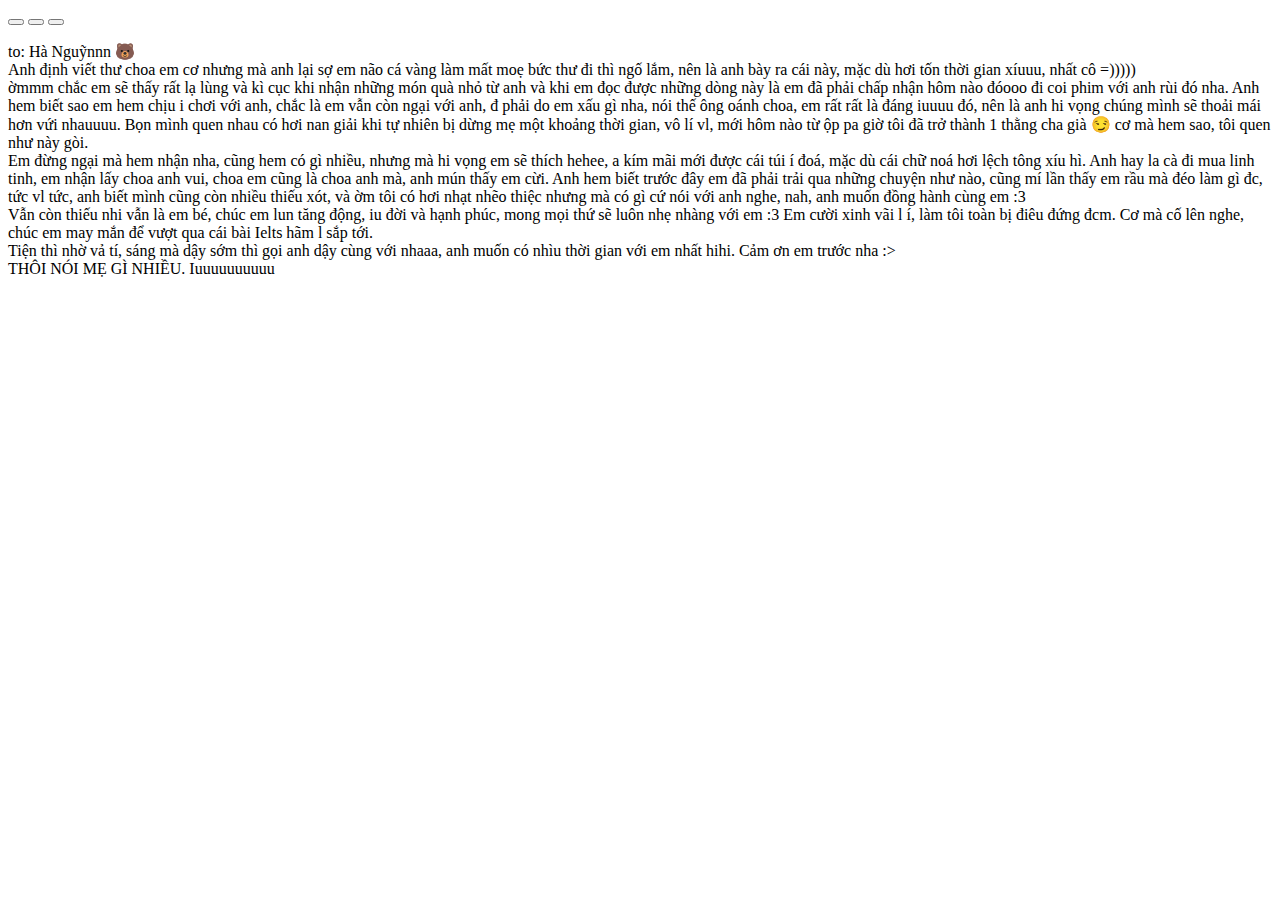
==== thu.html @ fafbeeed "first commit" ====
<!DOCTYPE html> 
<html lang="en">
<head>
	<meta charset="UTF-8">
	<title> CHO EM IUUUU </title>
	<!-- style sheet -->
	<link href="css/bash.css" rel="stylesheet">
	<!-- Tab icon -->
    <link rel="icon" href="../img/CJM.png">
    <!-- fonts -->
    <link href="https://fonts.googleapis.com/css?family=Amatic+SC|Sacramento" rel="stylesheet">
    <!-- Jquery -->
    <script
  src="https://code.jquery.com/jquery-3.3.1.min.js"
  integrity="sha256-FgpCb/KJQlLNfOu91ta32o/NMZxltwRo8QtmkMRdAu8="
  crossorigin="anonymous"></script>
    <!-- link to typed JS library -->
    <script src="js/typed.js"></script>

    <!-- Javascript -->
	<script src="js/bash.js"></script>

</head>
	
<body>
	<main>
	<section class="browser">
	  <div class="browserbar">
	    <button class="close"></button>
	    <button class="min"></button>
	    <button class="max"></button>
	  </div>
	  <!-- typed text in paragraphs -->
	  <div id="space">
	  <div id="typed-strings">
		<p>
			to: <span class="word"> Hà Nguỹnnn 🐻 </span>
<br>
			Anh định viết thư choa em cơ nhưng mà anh lại sợ em não cá vàng làm mất moẹ bức thư đi thì ngố lắm, nên là anh bày ra cái này, mặc dù hơi tốn thời gian xíuuu, nhất cô =))))) <br> ờmmm chắc em sẽ thấy rất lạ lùng và kì cục khi nhận những món quà nhỏ từ anh và khi em đọc được những dòng này là em đã phải chấp nhận hôm nào đóooo đi coi phim với anh rùi đó nha. Anh hem biết sao em hem chịu i chơi với anh, chắc là em vẫn còn ngại với anh, đ phải do em xấu gì nha, nói thế ông oánh choa, em rất rất là đáng iuuuu đó, nên là anh hi vọng chúng mình sẽ thoải mái hơn vứi nhauuuu. Bọn mình quen nhau có hơi nan giải khi tự nhiên bị dừng mẹ một khoảng thời gian, vô lí vl, mới hôm nào từ ộp pa giờ tôi đã trở thành 1 thằng cha già 😏 cơ mà hem sao, tôi quen như này gòi.
			<br>Em đừng ngại mà hem nhận nha, cũng hem có gì nhiều, nhưng mà hi vọng em sẽ thích hehee, a kím mãi mới được cái túi í đoá, mặc dù cái chữ noá hơi lệch tông xíu hì. Anh hay la cà đi mua linh tinh, em nhận lấy choa anh vui, choa em cũng là choa anh mà, anh mún thấy em cừi. Anh hem biết trước đây em đã phải trải qua những chuyện như nào, cũng mí lần thấy em rầu mà đéo làm gì đc, tức vl tức, anh biết mình cũng còn nhiều thiếu xót, và ờm tôi có hơi nhạt nhẽo thiệc nhưng mà có gì cứ nói với anh nghe, nah, anh muốn đồng hành cùng em :3
			<br>Vẫn còn thiếu nhi vẫn là em bé, chúc em lun tăng động, iu đời và hạnh phúc, mong mọi thứ sẽ luôn nhẹ nhàng với em :3 Em cười xinh vãi l í, làm tôi toàn bị điêu đứng đcm. Cơ mà cố lên nghe, chúc em may mắn để vượt qua cái bài Ielts hãm l sắp tới.
			<br>
			
			Tiện thì nhờ vả tí, sáng mà dậy sớm thì gọi anh dậy cùng với nhaaa, anh muốn có nhìu thời gian với em nhất hihi. Cảm ơn em trước nha :>
			<br>
			<span class="word"> THÔI NÓI MẸ GÌ NHIỀU. Iuuuuuuuuuu</span>
			
			</p>


	</div>

	<span id="typed"></span>
</div>
	  
	</section>
</main>



	



<!-- Using type.js library to create typing effects this library is included in JS file  -->
</body>
</html>
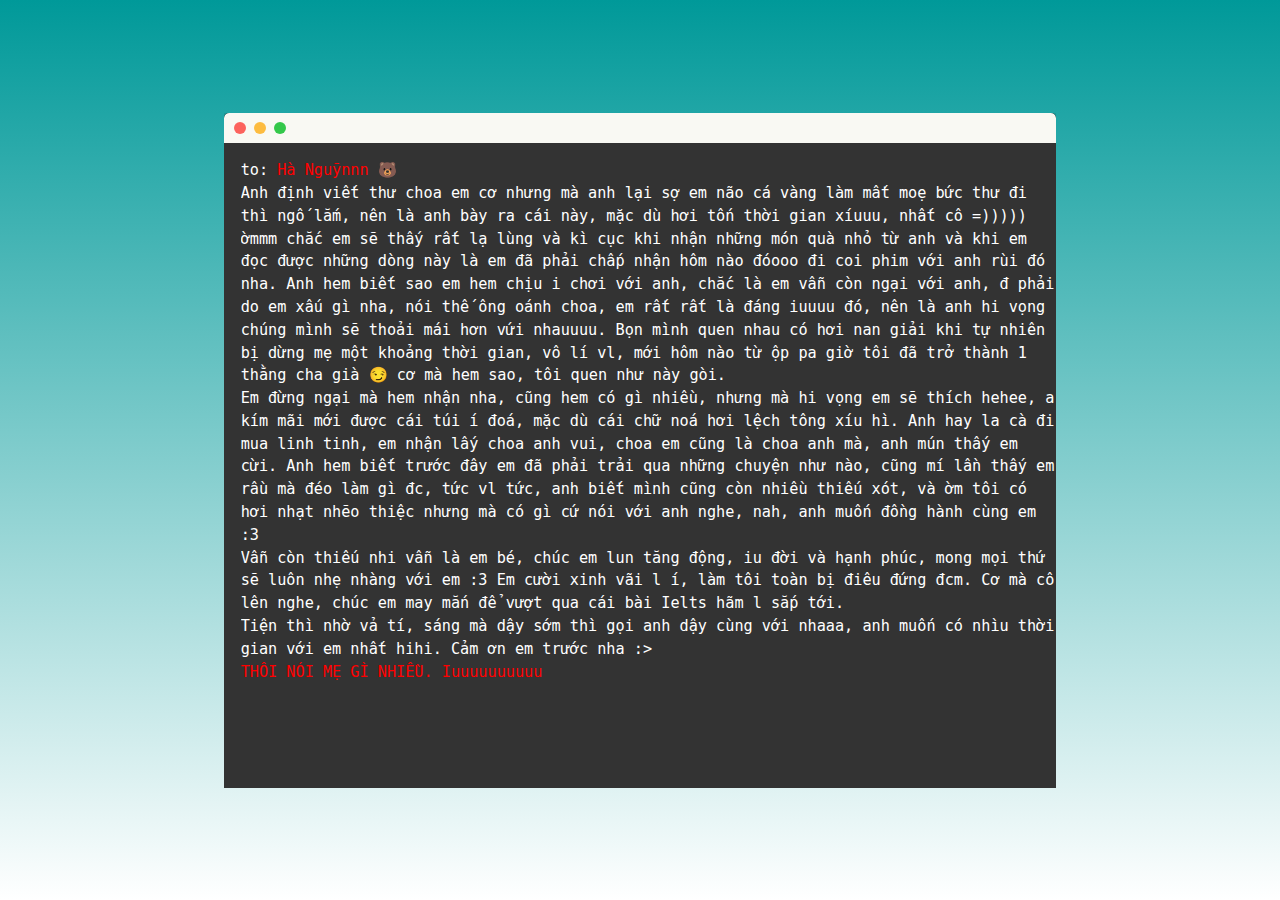
==== commit c04410e1: "first commit" ====
--- a/thu.html
+++ b/thu.html
@@ -8,7 +8,7 @@
 	<!-- Tab icon -->
     <link rel="icon" href="../img/CJM.png">
     <!-- fonts -->
-    <link href="https://fonts.googleapis.com/css?family=Amatic+SC|Sacramento" rel="stylesheet">
+    <link href="https://fonts.googleapis.com/css2?family=Open+Sans:ital,wght@0,300..800;1,300..800&display=swap" rel="stylesheet">
     <!-- Jquery -->
     <script
   src="https://code.jquery.com/jquery-3.3.1.min.js"
--- a/css/bash.css
+++ b/css/bash.css
@@ -0,0 +1,72 @@
+*,
+*:before,
+*:after {
+  margin: 0;
+  padding: 0;
+  box-sizing: border-box;
+  overflow-x: hidden;
+
+} 
+
+#space{
+	padding-top: 2%;
+	padding-left: 2%;
+}
+.word{
+	color:red;
+}
+
+body {
+  min-height: 100vh;
+  display: flex;
+  justify-content: center;
+  align-items: center;
+  color: white;
+  font-family: Monaco, monospace;
+  font-size: 95%;
+  line-height: 1.5;
+  background-image: linear-gradient(to bottom, #009999 0%, #ffffff 100%);
+}
+
+
+.browser {
+  height: 75vh;
+  width: 65vw;
+  border-radius: 10px 30px;
+  background: #333;
+  box-shadow: 0 10px 45px -5px rgba(0,0,0,0.8)
+}
+
+.close {
+   background: #fc635d;
+}
+
+.min {
+   background: #fdbc40;
+ }
+
+.max {
+   background: #34c84a;
+}
+
+.browser,
+.browserbar {
+  border-radius: 5px 5px 0 0;  
+}
+
+.browserbar {
+  height: 30px;
+  background: #f9f9f3;
+  padding-left: 10px;
+  display: flex;
+  align-items: center;
+}
+.browserbar > button {
+  border-radius: 50%;
+  border: 0;
+  width: 12px;
+  height: 12px;
+  margin-right: 8px;
+}
+
+
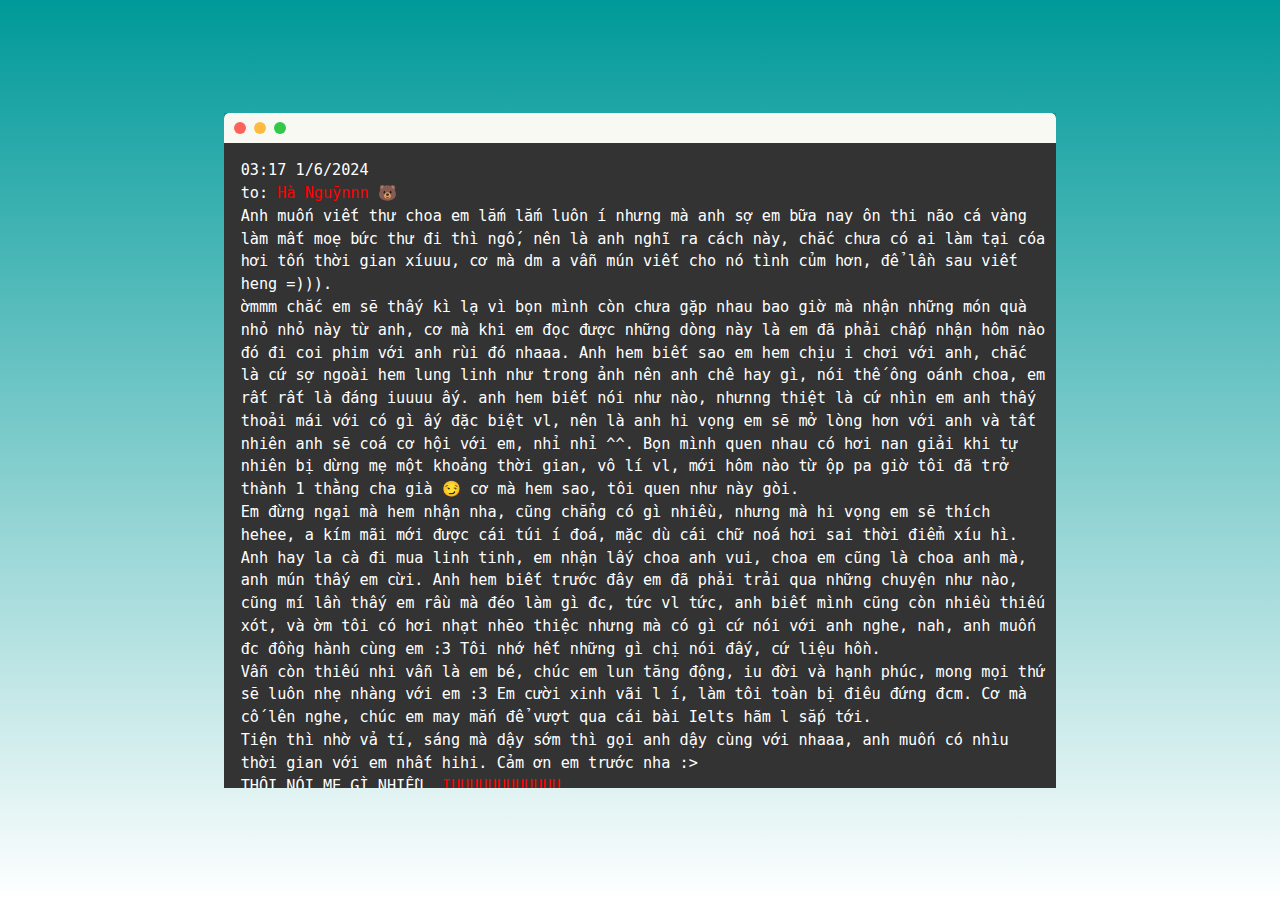
==== commit 57c5cf41: "first commit" ====
--- a/thu.html
+++ b/thu.html
@@ -33,18 +33,18 @@
 	  <!-- typed text in paragraphs -->
 	  <div id="space">
 	  <div id="typed-strings">
-		<p>
+		<p>03:17 1/6/2024<br>
 			to: <span class="word"> Hà Nguỹnnn 🐻 </span>
 <br>
-			Anh định viết thư choa em cơ nhưng mà anh lại sợ em não cá vàng làm mất moẹ bức thư đi thì ngố lắm, nên là anh bày ra cái này, mặc dù hơi tốn thời gian xíuuu, nhất cô =))))) <br> ờmmm chắc em sẽ thấy rất lạ lùng và kì cục khi nhận những món quà nhỏ từ anh và khi em đọc được những dòng này là em đã phải chấp nhận hôm nào đóooo đi coi phim với anh rùi đó nha. Anh hem biết sao em hem chịu i chơi với anh, chắc là em vẫn còn ngại với anh, đ phải do em xấu gì nha, nói thế ông oánh choa, em rất rất là đáng iuuuu đó, nên là anh hi vọng chúng mình sẽ thoải mái hơn vứi nhauuuu. Bọn mình quen nhau có hơi nan giải khi tự nhiên bị dừng mẹ một khoảng thời gian, vô lí vl, mới hôm nào từ ộp pa giờ tôi đã trở thành 1 thằng cha già 😏 cơ mà hem sao, tôi quen như này gòi.
-			<br>Em đừng ngại mà hem nhận nha, cũng hem có gì nhiều, nhưng mà hi vọng em sẽ thích hehee, a kím mãi mới được cái túi í đoá, mặc dù cái chữ noá hơi lệch tông xíu hì. Anh hay la cà đi mua linh tinh, em nhận lấy choa anh vui, choa em cũng là choa anh mà, anh mún thấy em cừi. Anh hem biết trước đây em đã phải trải qua những chuyện như nào, cũng mí lần thấy em rầu mà đéo làm gì đc, tức vl tức, anh biết mình cũng còn nhiều thiếu xót, và ờm tôi có hơi nhạt nhẽo thiệc nhưng mà có gì cứ nói với anh nghe, nah, anh muốn đồng hành cùng em :3
+			Anh muốn viết thư choa em lắm lắm luôn í nhưng mà anh sợ em bữa nay ôn thi não cá vàng làm mất moẹ bức thư đi thì ngố, nên là anh nghĩ ra cách này, chắc chưa có ai làm tại cóa hơi tốn thời gian xíuuu, cơ mà dm a vẫn mún viết cho nó tình củm hơn, để lần sau viết heng =))). <br> ờmmm chắc em sẽ thấy kì lạ vì bọn mình còn chưa gặp nhau bao giờ mà nhận những món quà nhỏ nhỏ này từ anh, cơ mà khi em đọc được những dòng này là em đã phải chấp nhận hôm nào đó đi coi phim với anh rùi đó nhaaa. Anh hem biết sao em hem chịu i chơi với anh, chắc là cứ sợ ngoài hem lung linh như trong ảnh nên anh chê hay gì, nói thế ông oánh choa, em rất rất là đáng iuuuu ấy. anh hem biết nói như nào, nhưnng thiệt là cứ nhìn em anh thấy thoải mái với có gì ấy đặc biệt vl, nên là anh hi vọng em sẽ mở lòng hơn với anh và tất nhiên anh sẽ coá cơ hội với em, nhỉ nhỉ ^^. Bọn mình quen nhau có hơi nan giải khi tự nhiên bị dừng mẹ một khoảng thời gian, vô lí vl, mới hôm nào từ ộp pa giờ tôi đã trở thành 1 thằng cha già 😏 cơ mà hem sao, tôi quen như này gòi.
+			<br>Em đừng ngại mà hem nhận nha, cũng chẳng có gì nhiều, nhưng mà hi vọng em sẽ thích hehee, a kím mãi mới được cái túi í đoá, mặc dù cái chữ noá hơi sai thời điểm xíu hì. Anh hay la cà đi mua linh tinh, em nhận lấy choa anh vui, choa em cũng là choa anh mà, anh mún thấy em cừi. Anh hem biết trước đây em đã phải trải qua những chuyện như nào, cũng mí lần thấy em rầu mà đéo làm gì đc, tức vl tức, anh biết mình cũng còn nhiều thiếu xót, và ờm tôi có hơi nhạt nhẽo thiệc nhưng mà có gì cứ nói với anh nghe, nah, anh muốn đc đồng hành cùng em :3 Tôi nhớ hết những gì chị nói đấy, cứ liệu hồn.
 			<br>Vẫn còn thiếu nhi vẫn là em bé, chúc em lun tăng động, iu đời và hạnh phúc, mong mọi thứ sẽ luôn nhẹ nhàng với em :3 Em cười xinh vãi l í, làm tôi toàn bị điêu đứng đcm. Cơ mà cố lên nghe, chúc em may mắn để vượt qua cái bài Ielts hãm l sắp tới.
 			<br>
 			
 			Tiện thì nhờ vả tí, sáng mà dậy sớm thì gọi anh dậy cùng với nhaaa, anh muốn có nhìu thời gian với em nhất hihi. Cảm ơn em trước nha :>
 			<br>
-			<span class="word"> THÔI NÓI MẸ GÌ NHIỀU. Iuuuuuuuuuu</span>
-			
+			THÔI NÓI MẸ GÌ NHIỀU. <span class="word"> IUUUUUUUUUUUU</span>
+			<br><br><br><br><br><br><br><br> 10:39 6/6/2024 <br> Ôi đến giờ anh vẫn chưa biết gửi đến tay em như nào huhu khó vl khó thế trời ới.
 			</p>
 
 
--- a/css/bash.css
+++ b/css/bash.css
@@ -11,6 +11,7 @@
 #space{
 	padding-top: 2%;
 	padding-left: 2%;
+  padding-right: 1%;
 }
 .word{
 	color:red;
